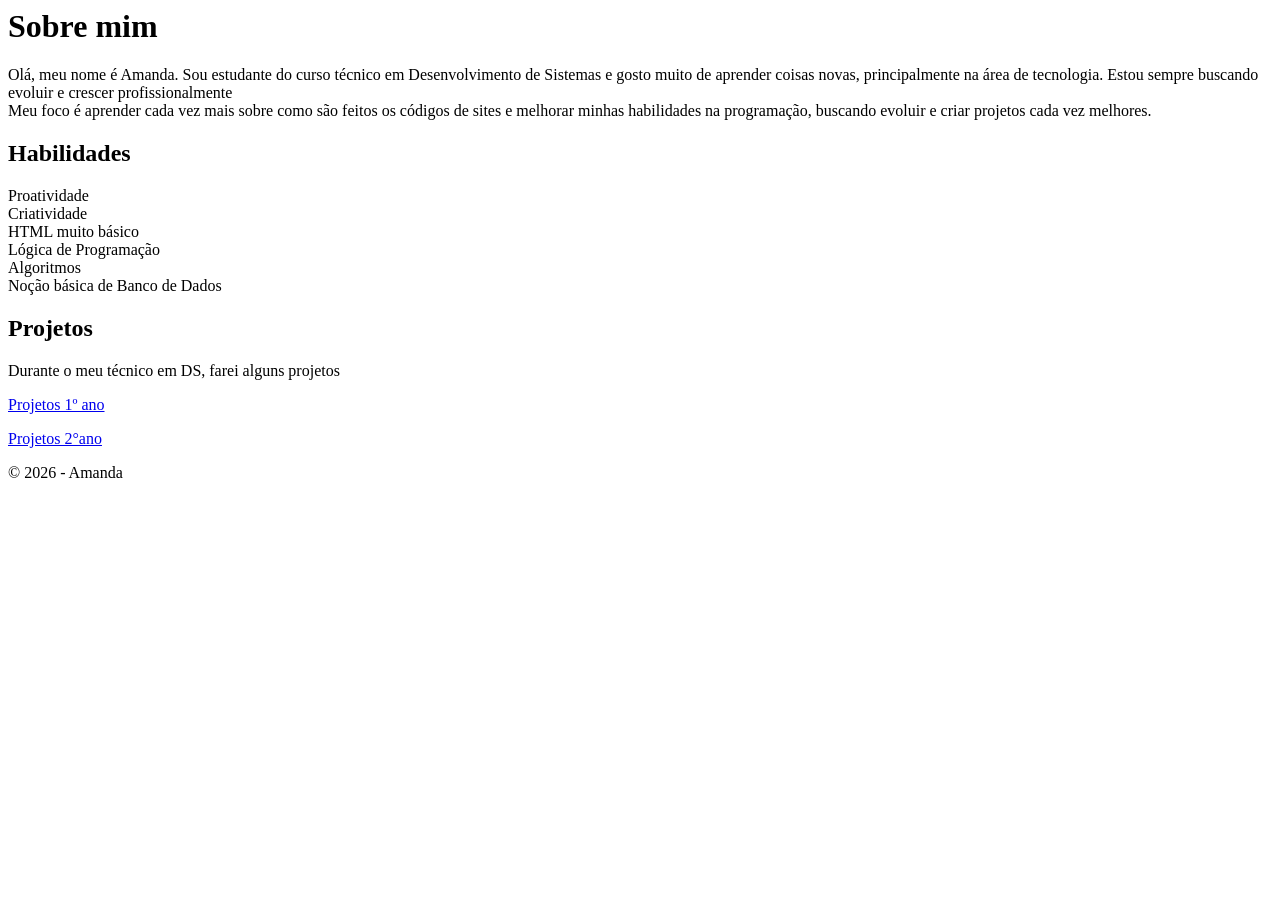
==== portfolio/index.html @ 136db04b "Add files via upload" ====
<html>
<head>
  <title>Portifólio</title>
</head>
<body>

<h1>Sobre mim</h1>

<p>
    Olá, meu nome é Amanda.
Sou estudante do curso técnico em Desenvolvimento de Sistemas e gosto muito de aprender coisas novas, principalmente na área de tecnologia. Estou sempre buscando evoluir e crescer profissionalmente
    <br> Meu foco é aprender cada vez mais sobre como são feitos os códigos de sites e melhorar minhas habilidades na programação, buscando evoluir e criar projetos cada vez melhores.
</p>

<h2>Habilidades</h2>

<p>
    Proatividade <br>
    Criatividade <br>
    HTML muito básico<br>
    Lógica de Programação<br>
    Algoritmos<br>
    Noção básica de Banco de Dados<br>
</p>

<h2>Projetos</h2>

<p>
    Durante o meu técnico em DS, farei alguns projetos  
</p>

<P>
<a href="projetos1.html">Projetos 1º ano</a> 
</P>
<P>
<a href= "projetos2.html">Projetos 2°ano</a>
</P>

<footer>
    © 2026 - Amanda
</footer>
</body>
</html>
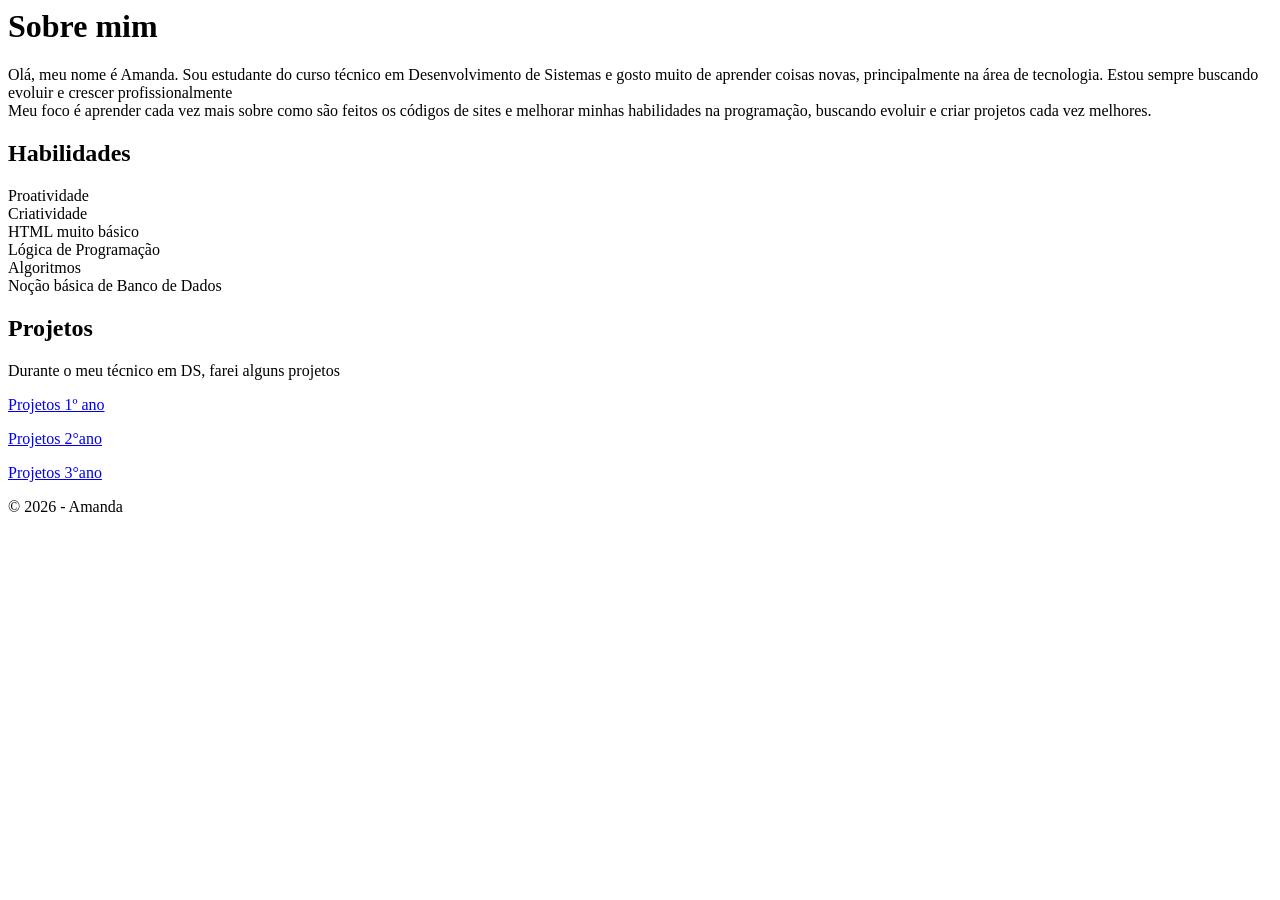
==== commit 3d4745fd: "Add files via upload" ====
--- a/portfolio/index.html
+++ b/portfolio/index.html
@@ -35,7 +35,8 @@
 <P>
 <a href= "projetos2.html">Projetos 2°ano</a>
 </P>
-
+<a href= "projeto3.html">Projetos 3°ano</a>
+</P>
 <footer>
     © 2026 - Amanda
 </footer>
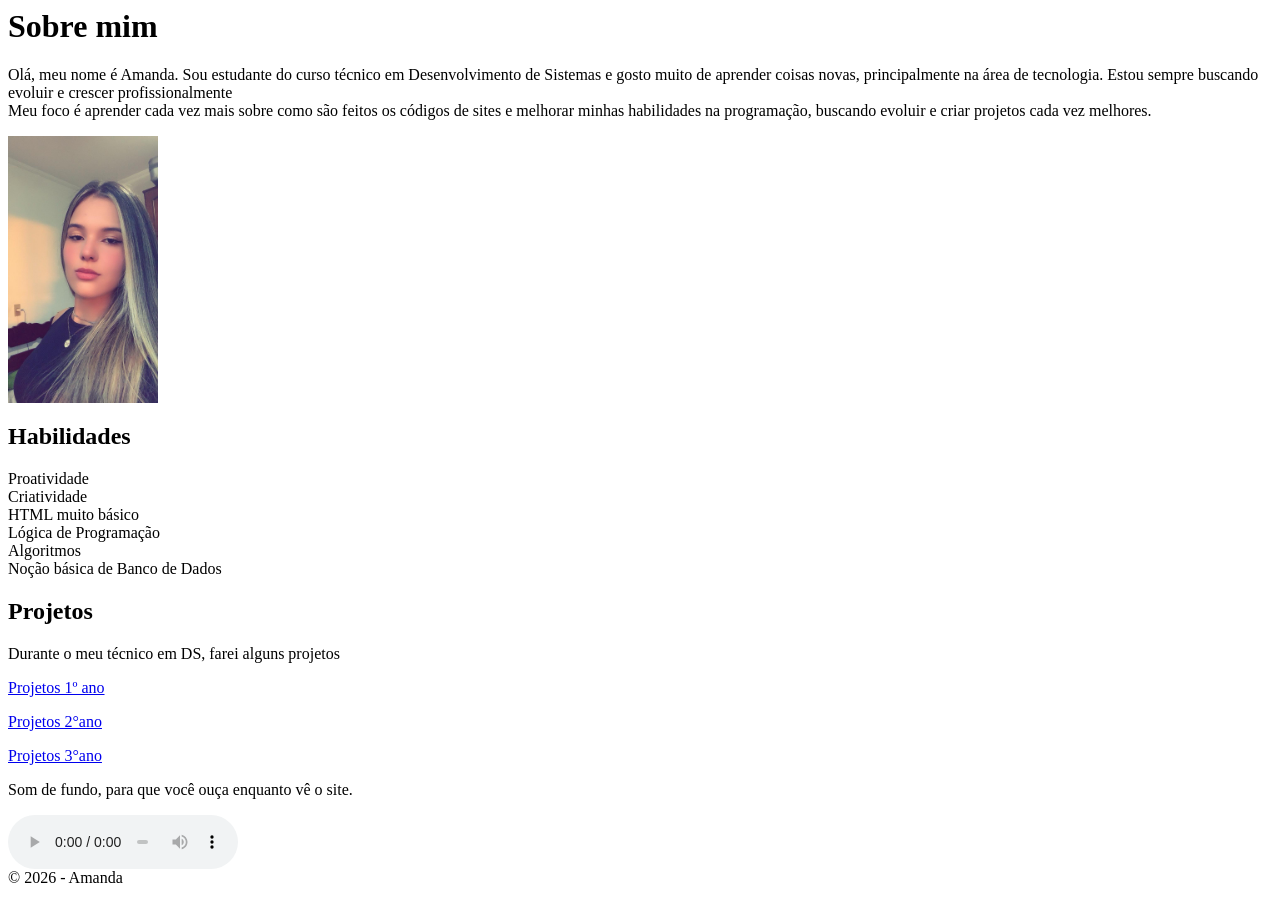
==== commit 1ea5f604: "Add files via upload" ====
--- a/portfolio/index.html
+++ b/portfolio/index.html
@@ -11,6 +11,8 @@
 Sou estudante do curso técnico em Desenvolvimento de Sistemas e gosto muito de aprender coisas novas, principalmente na área de tecnologia. Estou sempre buscando evoluir e crescer profissionalmente
     <br> Meu foco é aprender cada vez mais sobre como são feitos os códigos de sites e melhorar minhas habilidades na programação, buscando evoluir e criar projetos cada vez melhores.
 </p>
+
+    <img src="imagem/imagem.jpeg" alt="erro na imagem"; width="150">
 
 <h2>Habilidades</h2>
 
@@ -37,6 +39,15 @@
 </P>
 <a href= "projeto3.html">Projetos 3°ano</a>
 </P>
+
+<p>
+    Som de fundo, para que você ouça enquanto vê o site. 
+</p>
+
+<audio controls loop style="width: 230px;">
+    <source src="audio/audio.mp3" type="audio/mp3">
+</audio>
+
 <footer>
     © 2026 - Amanda
 </footer>
